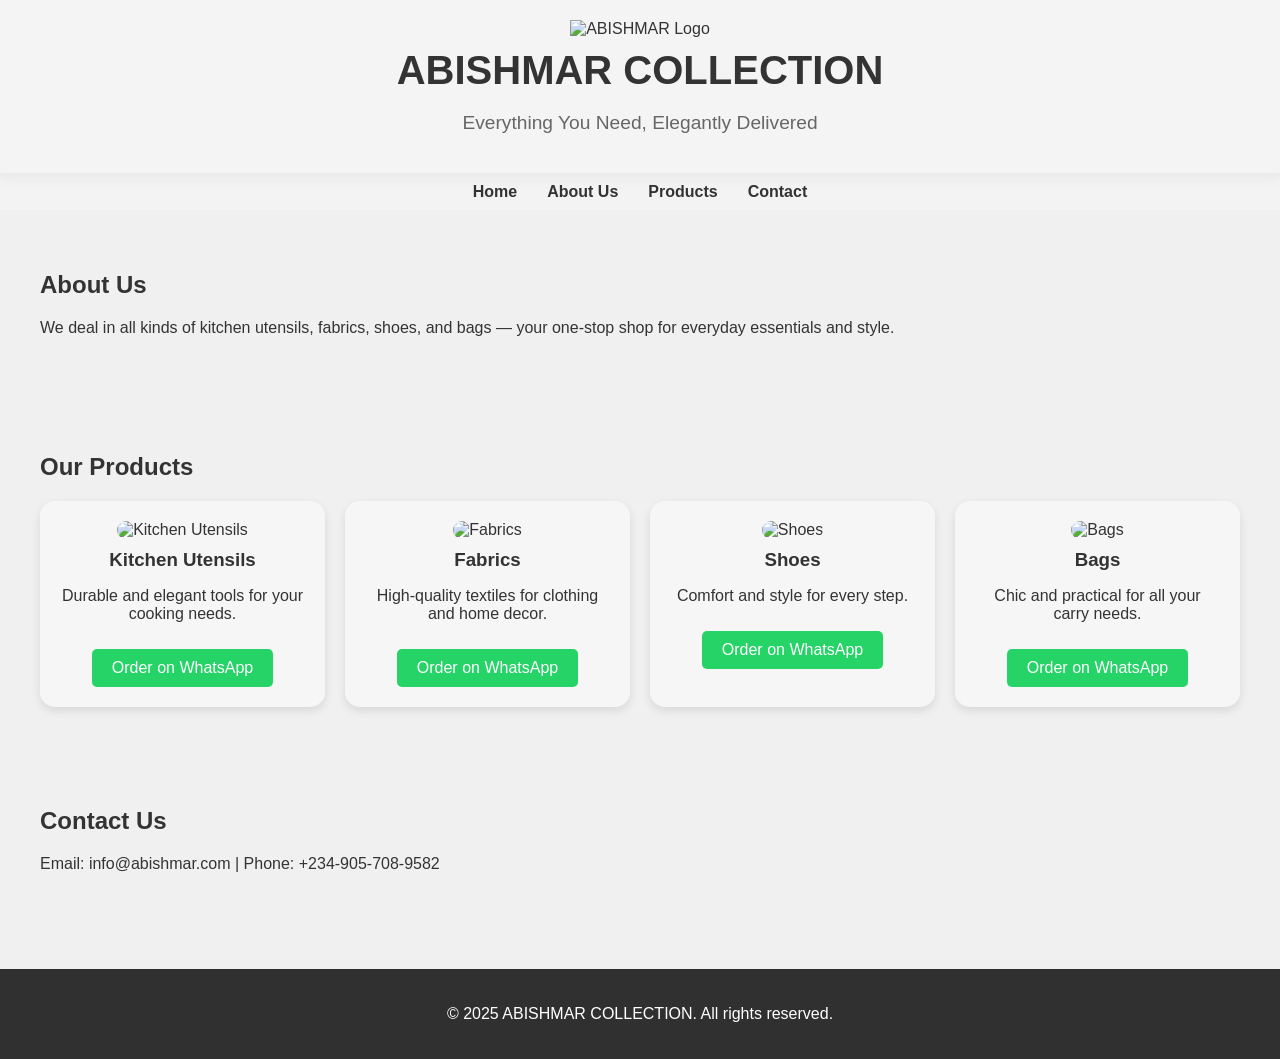
==== index.html @ d56e8706 "Create index.html" ====
<!DOCTYPE html><html lang="en">
<head>
  <meta charset="UTF-8" />
  <meta name="viewport" content="width=device-width, initial-scale=1.0" />
  <title>ABISHMAR COLLECTION</title>
  <style>
    body {
      margin: 0;
      font-family: 'Segoe UI', Tahoma, Geneva, Verdana, sans-serif;
      background: #f0f0f0;
      color: #333;
    }
    header {
      background: rgba(255, 255, 255, 0.3);
      backdrop-filter: blur(10px);
      padding: 20px;
      text-align: center;
      box-shadow: 0 2px 10px rgba(0,0,0,0.1);
    }
    header img {
      max-height: 100px;
      margin-bottom: 10px;
    }
    header h1 {
      margin: 0;
      font-size: 2.5rem;
    }
    header p {
      font-size: 1.2rem;
      color: #666;
    }
    nav {
      display: flex;
      justify-content: center;
      gap: 30px;
      padding: 10px;
      background-color: rgba(255, 255, 255, 0.2);
      backdrop-filter: blur(6px);
    }
    nav a {
      text-decoration: none;
      color: #333;
      font-weight: bold;
    }
    section {
      padding: 40px;
      max-width: 1200px;
      margin: auto;
    }
    .products {
      display: grid;
      grid-template-columns: repeat(auto-fit, minmax(250px, 1fr));
      gap: 20px;
    }
    .product {
      background: rgba(255, 255, 255, 0.4);
      border-radius: 15px;
      padding: 20px;
      box-shadow: 0 4px 10px rgba(0,0,0,0.1);
      backdrop-filter: blur(5px);
      text-align: center;
    }
    .product img {
      max-width: 100%;
      border-radius: 10px;
    }
    .product h3 {
      margin: 10px 0;
    }
    .product a {
      display: inline-block;
      margin-top: 10px;
      background-color: #25D366;
      color: white;
      text-decoration: none;
      padding: 10px 20px;
      border-radius: 5px;
    }
    footer {
      background: rgba(0,0,0,0.8);
      color: white;
      padding: 20px;
      text-align: center;
      margin-top: 40px;
    }
  </style>
</head>
<body>
  <header>
    <img src="images/logo.png" alt="ABISHMAR Logo" />
    <h1>ABISHMAR COLLECTION</h1>
    <p>Everything You Need, Elegantly Delivered</p>
  </header>  <nav>
    <a href="#home">Home</a>
    <a href="#about">About Us</a>
    <a href="#products">Products</a>
    <a href="#contact">Contact</a>
  </nav>  <section id="about">
    <h2>About Us</h2>
    <p>We deal in all kinds of kitchen utensils, fabrics, shoes, and bags — your one-stop shop for everyday essentials and style.</p>
  </section>  <section id="products">
    <h2>Our Products</h2>
    <div class="products">
      <div class="product">
        <img src="https://via.placeholder.com/200" alt="Kitchen Utensils" />
        <h3>Kitchen Utensils</h3>
        <p>Durable and elegant tools for your cooking needs.</p>
        <a href="https://wa.me/2349057089582?text=I'm%20interested%20in%20Kitchen%20Utensils%20from%20ABISHMAR%20COLLECTION">Order on WhatsApp</a>
      </div>
      <div class="product">
        <img src="https://via.placeholder.com/200" alt="Fabrics" />
        <h3>Fabrics</h3>
        <p>High-quality textiles for clothing and home decor.</p>
        <a href="https://wa.me/2349057089582?text=I'm%20interested%20in%20Fabrics%20from%20ABISHMAR%20COLLECTION">Order on WhatsApp</a>
      </div>
      <div class="product">
        <img src="https://via.placeholder.com/200" alt="Shoes" />
        <h3>Shoes</h3>
        <p>Comfort and style for every step.</p>
        <a href="https://wa.me/2349057089582?text=I'm%20interested%20in%20Shoes%20from%20ABISHMAR%20COLLECTION">Order on WhatsApp</a>
      </div>
      <div class="product">
        <img src="https://via.placeholder.com/200" alt="Bags" />
        <h3>Bags</h3>
        <p>Chic and practical for all your carry needs.</p>
        <a href="https://wa.me/2349057089582?text=I'm%20interested%20in%20Bags%20from%20ABISHMAR%20COLLECTION">Order on WhatsApp</a>
      </div>
    </div>
  </section>  <section id="contact">
    <h2>Contact Us</h2>
    <p>Email: info@abishmar.com | Phone: +234-905-708-9582</p>
  </section>  <footer>
    <p>&copy; 2025 ABISHMAR COLLECTION. All rights reserved.</p>
  </footer>
</body>
</html>
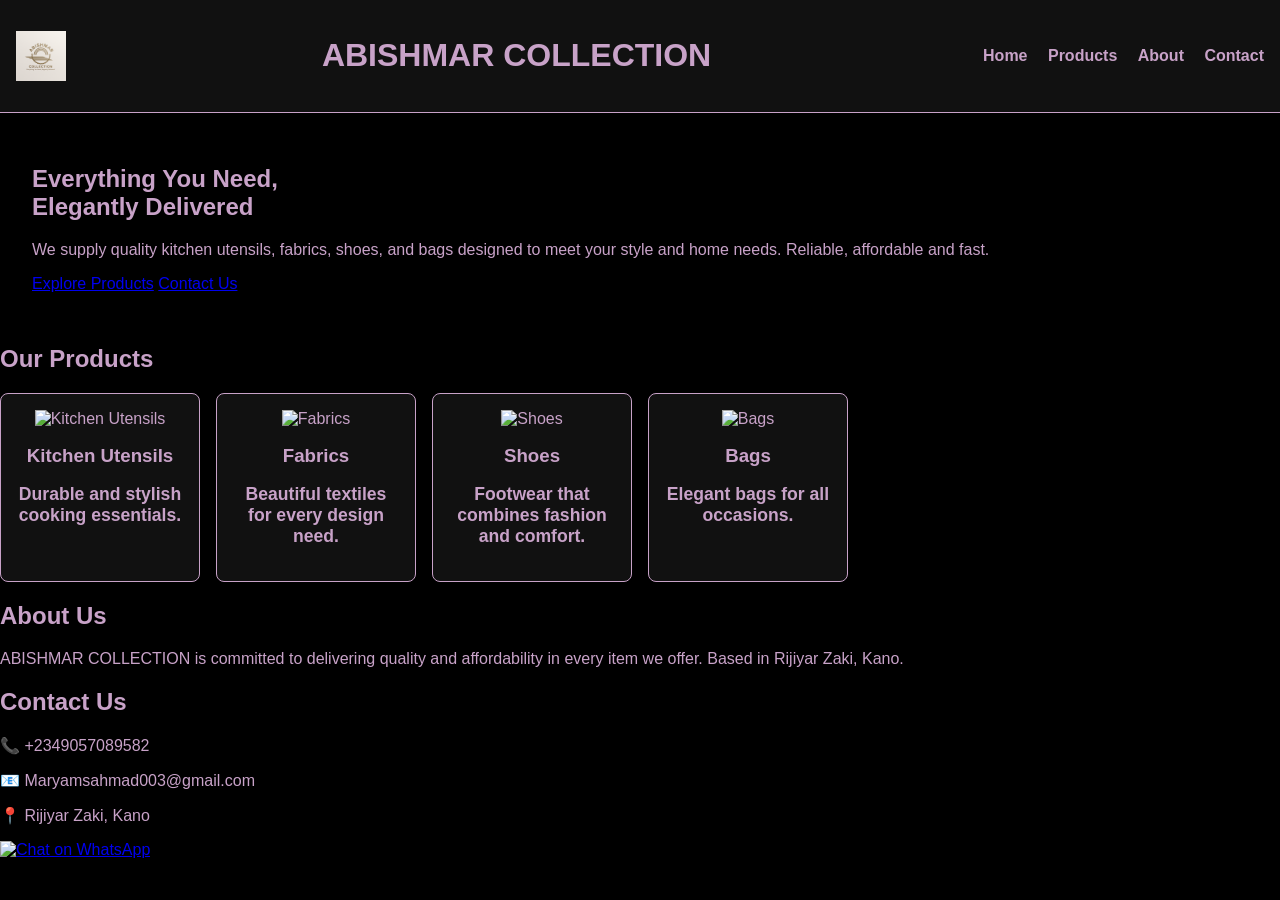
==== commit f73a7d2f: "Add files via upload" ====
--- a/index.html
+++ b/index.html
@@ -1,136 +1,74 @@
-<!DOCTYPE html><html lang="en">
+
+<!DOCTYPE html>
+<html lang="en">
 <head>
   <meta charset="UTF-8" />
   <meta name="viewport" content="width=device-width, initial-scale=1.0" />
-  <title>ABISHMAR COLLECTION</title>
-  <style>
-    body {
-      margin: 0;
-      font-family: 'Segoe UI', Tahoma, Geneva, Verdana, sans-serif;
-      background: #f0f0f0;
-      color: #333;
-    }
-    header {
-      background: rgba(255, 255, 255, 0.3);
-      backdrop-filter: blur(10px);
-      padding: 20px;
-      text-align: center;
-      box-shadow: 0 2px 10px rgba(0,0,0,0.1);
-    }
-    header img {
-      max-height: 100px;
-      margin-bottom: 10px;
-    }
-    header h1 {
-      margin: 0;
-      font-size: 2.5rem;
-    }
-    header p {
-      font-size: 1.2rem;
-      color: #666;
-    }
-    nav {
-      display: flex;
-      justify-content: center;
-      gap: 30px;
-      padding: 10px;
-      background-color: rgba(255, 255, 255, 0.2);
-      backdrop-filter: blur(6px);
-    }
-    nav a {
-      text-decoration: none;
-      color: #333;
-      font-weight: bold;
-    }
-    section {
-      padding: 40px;
-      max-width: 1200px;
-      margin: auto;
-    }
-    .products {
-      display: grid;
-      grid-template-columns: repeat(auto-fit, minmax(250px, 1fr));
-      gap: 20px;
-    }
-    .product {
-      background: rgba(255, 255, 255, 0.4);
-      border-radius: 15px;
-      padding: 20px;
-      box-shadow: 0 4px 10px rgba(0,0,0,0.1);
-      backdrop-filter: blur(5px);
-      text-align: center;
-    }
-    .product img {
-      max-width: 100%;
-      border-radius: 10px;
-    }
-    .product h3 {
-      margin: 10px 0;
-    }
-    .product a {
-      display: inline-block;
-      margin-top: 10px;
-      background-color: #25D366;
-      color: white;
-      text-decoration: none;
-      padding: 10px 20px;
-      border-radius: 5px;
-    }
-    footer {
-      background: rgba(0,0,0,0.8);
-      color: white;
-      padding: 20px;
-      text-align: center;
-      margin-top: 40px;
-    }
-  </style>
+  <title>Abishmar Collection</title>
+  <link rel="stylesheet" href="style.css" />
 </head>
 <body>
   <header>
-    <img src="images/logo.png" alt="ABISHMAR Logo" />
+    <img src="logo.png" alt="Abishmar Logo" class="logo" />
     <h1>ABISHMAR COLLECTION</h1>
-    <p>Everything You Need, Elegantly Delivered</p>
-  </header>  <nav>
-    <a href="#home">Home</a>
-    <a href="#about">About Us</a>
-    <a href="#products">Products</a>
-    <a href="#contact">Contact</a>
-  </nav>  <section id="about">
-    <h2>About Us</h2>
-    <p>We deal in all kinds of kitchen utensils, fabrics, shoes, and bags — your one-stop shop for everyday essentials and style.</p>
-  </section>  <section id="products">
+    <nav>
+      <a href="#home">Home</a>
+      <a href="#products">Products</a>
+      <a href="#about">About</a>
+      <a href="#contact">Contact</a>
+    </nav>
+  </header>
+
+  <div class="content" id="home">
+    <h2>Everything You Need,<br>Elegantly Delivered</h2>
+    <div class="planet"></div>
+    <p>We supply quality kitchen utensils, fabrics, shoes, and bags designed to meet your style and home needs. Reliable, affordable and fast.</p>
+    <a href="#products" class="btn">Explore Products</a>
+    <a href="#contact" class="btn outline-btn">Contact Us</a>
+  </div>
+
+  <section id="products">
     <h2>Our Products</h2>
-    <div class="products">
-      <div class="product">
-        <img src="https://via.placeholder.com/200" alt="Kitchen Utensils" />
+    <div class="product-grid">
+      <div class="product-card">
+        <img src="https://via.placeholder.com/200x150?text=Utensils" alt="Kitchen Utensils">
         <h3>Kitchen Utensils</h3>
-        <p>Durable and elegant tools for your cooking needs.</p>
-        <a href="https://wa.me/2349057089582?text=I'm%20interested%20in%20Kitchen%20Utensils%20from%20ABISHMAR%20COLLECTION">Order on WhatsApp</a>
+        <p>Durable and stylish cooking essentials.</p>
       </div>
-      <div class="product">
-        <img src="https://via.placeholder.com/200" alt="Fabrics" />
+      <div class="product-card">
+        <img src="https://via.placeholder.com/200x150?text=Fabrics" alt="Fabrics">
         <h3>Fabrics</h3>
-        <p>High-quality textiles for clothing and home decor.</p>
-        <a href="https://wa.me/2349057089582?text=I'm%20interested%20in%20Fabrics%20from%20ABISHMAR%20COLLECTION">Order on WhatsApp</a>
+        <p>Beautiful textiles for every design need.</p>
       </div>
-      <div class="product">
-        <img src="https://via.placeholder.com/200" alt="Shoes" />
+      <div class="product-card">
+        <img src="https://via.placeholder.com/200x150?text=Shoes" alt="Shoes">
         <h3>Shoes</h3>
-        <p>Comfort and style for every step.</p>
-        <a href="https://wa.me/2349057089582?text=I'm%20interested%20in%20Shoes%20from%20ABISHMAR%20COLLECTION">Order on WhatsApp</a>
+        <p>Footwear that combines fashion and comfort.</p>
       </div>
-      <div class="product">
-        <img src="https://via.placeholder.com/200" alt="Bags" />
+      <div class="product-card">
+        <img src="https://via.placeholder.com/200x150?text=Bags" alt="Bags">
         <h3>Bags</h3>
-        <p>Chic and practical for all your carry needs.</p>
-        <a href="https://wa.me/2349057089582?text=I'm%20interested%20in%20Bags%20from%20ABISHMAR%20COLLECTION">Order on WhatsApp</a>
+        <p>Elegant bags for all occasions.</p>
       </div>
     </div>
-  </section>  <section id="contact">
+  </section>
+
+  <section id="about">
+    <h2>About Us</h2>
+    <p>ABISHMAR COLLECTION is committed to delivering quality and affordability in every item we offer. Based in Rijiyar Zaki, Kano.</p>
+  </section>
+
+  <section id="contact">
     <h2>Contact Us</h2>
-    <p>Email: info@abishmar.com | Phone: +234-905-708-9582</p>
-  </section>  <footer>
-    <p>&copy; 2025 ABISHMAR COLLECTION. All rights reserved.</p>
-  </footer>
+    <p>📞 +2349057089582</p>
+    <p>📧 Maryamsahmad003@gmail.com</p>
+    <p>📍 Rijiyar Zaki, Kano</p>
+  </section>
+
+  <a href="https://wa.me/2349057089582" class="whatsapp-float" target="_blank">
+    <img src="https://cdn-icons-png.flaticon.com/512/733/733585.png" alt="Chat on WhatsApp">
+  </a>
+
+  <script src="script.js"></script>
 </body>
 </html>
--- a/style.css
+++ b/style.css
@@ -0,0 +1,103 @@
+
+body {
+  background-color: #000;
+  color: #c8a2c8;
+  font-family: 'Segoe UI', Tahoma, Geneva, Verdana, sans-serif;
+  margin: 0;
+  padding: 0;
+}
+
+header {
+  background-color: #111;
+  padding: 1em;
+  display: flex;
+  align-items: center;
+  justify-content: space-between;
+  border-bottom: 1px solid #c8a2c8;
+}
+
+.logo {
+  height: 50px;
+}
+
+nav a {
+  margin-left: 1em;
+  color: #c8a2c8;
+  text-decoration: none;
+  font-weight: bold;
+}
+
+nav a:hover {
+  text-decoration: underline;
+}
+
+.content {
+  padding: 2em;
+}
+
+.search-input {
+  width: 100%;
+  padding: 0.5em;
+  margin-bottom: 1em;
+  border-radius: 5px;
+  border: none;
+}
+
+.filters button {
+  background-color: #222;
+  color: #c8a2c8;
+  border: 1px solid #c8a2c8;
+  padding: 0.5em 1em;
+  margin: 0.2em;
+  cursor: pointer;
+  border-radius: 4px;
+}
+
+.filters button:hover {
+  background-color: #c8a2c8;
+  color: #000;
+}
+
+.product-grid {
+  display: grid;
+  grid-template-columns: repeat(auto-fill, minmax(180px, 1fr));
+  gap: 1em;
+}
+
+.product-card {
+  background-color: #111;
+  border: 1px solid #c8a2c8;
+  padding: 1em;
+  border-radius: 8px;
+  text-align: center;
+}
+
+.product-card img {
+  width: 100%;
+  height: 120px;
+  object-fit: cover;
+  margin-bottom: 0.5em;
+}
+
+.product-card h3 {
+  color: #c8a2c8;
+  margin: 0.5em 0;
+}
+
+.product-card p {
+  font-size: 1.1em;
+  font-weight: bold;
+}
+
+.product-card button {
+  background-color: #c8a2c8;
+  color: #000;
+  border: none;
+  padding: 0.5em 1em;
+  border-radius: 4px;
+  cursor: pointer;
+}
+
+.product-card button:hover {
+  background-color: #fff;
+}
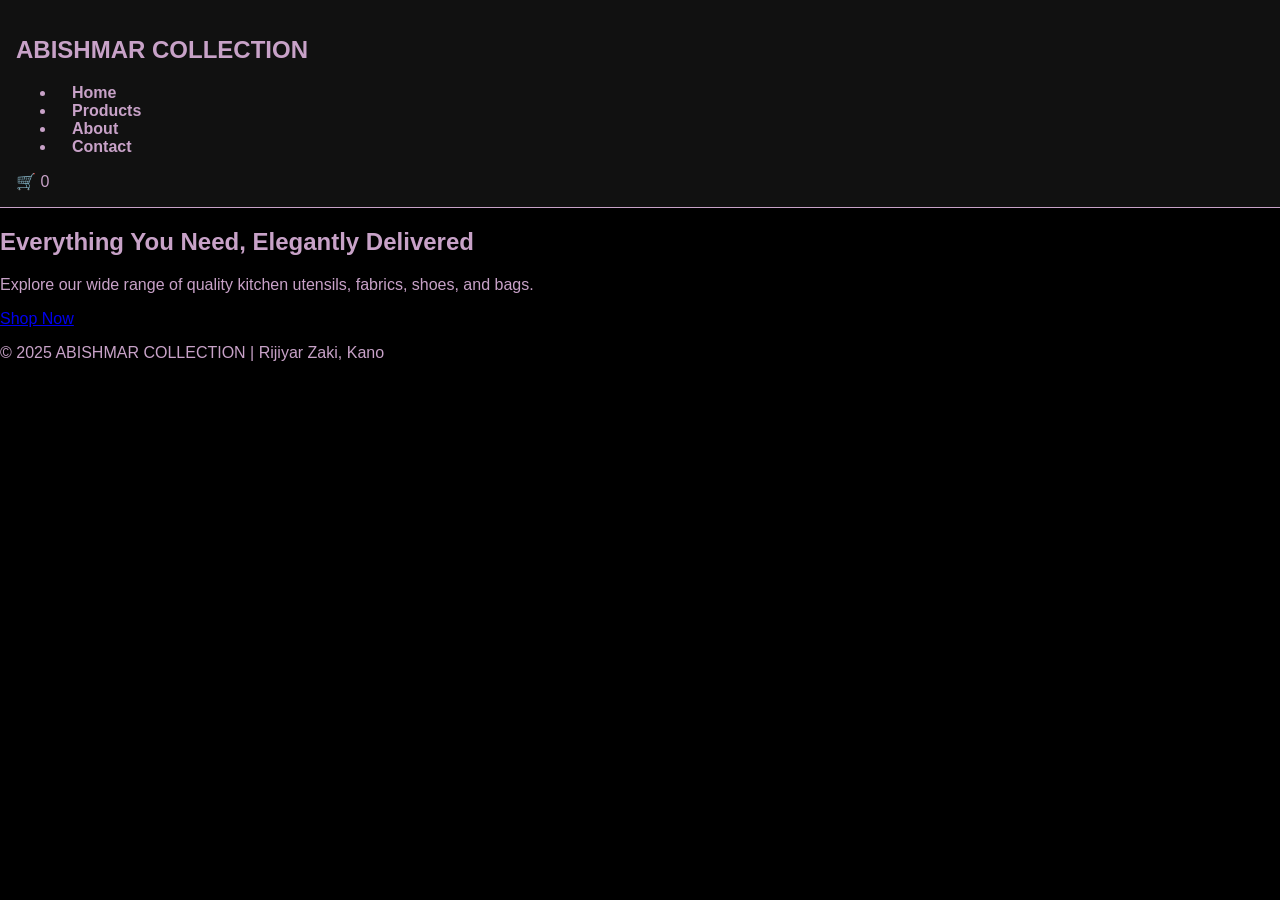
==== commit 59ff5694: "Add files via upload" ====
--- a/index.html
+++ b/index.html
@@ -1,74 +1,32 @@
-
 <!DOCTYPE html>
 <html lang="en">
 <head>
   <meta charset="UTF-8" />
   <meta name="viewport" content="width=device-width, initial-scale=1.0" />
-  <title>Abishmar Collection</title>
+  <title>ABISHMAR COLLECTION</title>
   <link rel="stylesheet" href="style.css" />
 </head>
 <body>
   <header>
-    <img src="logo.png" alt="Abishmar Logo" class="logo" />
-    <h1>ABISHMAR COLLECTION</h1>
     <nav>
-      <a href="#home">Home</a>
-      <a href="#products">Products</a>
-      <a href="#about">About</a>
-      <a href="#contact">Contact</a>
+      <h1>ABISHMAR COLLECTION</h1>
+      <ul>
+        <li><a href="index.html">Home</a></li>
+        <li><a href="products.html">Products</a></li>
+        <li><a href="about.html">About</a></li>
+        <li><a href="contact.html">Contact</a></li>
+      </ul>
+      <div class="cart-icon" onclick="toggleCartPopup()">🛒 <span id="cart-count">0</span></div>
     </nav>
   </header>
-
-  <div class="content" id="home">
-    <h2>Everything You Need,<br>Elegantly Delivered</h2>
-    <div class="planet"></div>
-    <p>We supply quality kitchen utensils, fabrics, shoes, and bags designed to meet your style and home needs. Reliable, affordable and fast.</p>
-    <a href="#products" class="btn">Explore Products</a>
-    <a href="#contact" class="btn outline-btn">Contact Us</a>
-  </div>
-
-  <section id="products">
-    <h2>Our Products</h2>
-    <div class="product-grid">
-      <div class="product-card">
-        <img src="https://via.placeholder.com/200x150?text=Utensils" alt="Kitchen Utensils">
-        <h3>Kitchen Utensils</h3>
-        <p>Durable and stylish cooking essentials.</p>
-      </div>
-      <div class="product-card">
-        <img src="https://via.placeholder.com/200x150?text=Fabrics" alt="Fabrics">
-        <h3>Fabrics</h3>
-        <p>Beautiful textiles for every design need.</p>
-      </div>
-      <div class="product-card">
-        <img src="https://via.placeholder.com/200x150?text=Shoes" alt="Shoes">
-        <h3>Shoes</h3>
-        <p>Footwear that combines fashion and comfort.</p>
-      </div>
-      <div class="product-card">
-        <img src="https://via.placeholder.com/200x150?text=Bags" alt="Bags">
-        <h3>Bags</h3>
-        <p>Elegant bags for all occasions.</p>
-      </div>
-    </div>
-  </section>
-
-  <section id="about">
-    <h2>About Us</h2>
-    <p>ABISHMAR COLLECTION is committed to delivering quality and affordability in every item we offer. Based in Rijiyar Zaki, Kano.</p>
-  </section>
-
-  <section id="contact">
-    <h2>Contact Us</h2>
-    <p>📞 +2349057089582</p>
-    <p>📧 Maryamsahmad003@gmail.com</p>
-    <p>📍 Rijiyar Zaki, Kano</p>
-  </section>
-
-  <a href="https://wa.me/2349057089582" class="whatsapp-float" target="_blank">
-    <img src="https://cdn-icons-png.flaticon.com/512/733/733585.png" alt="Chat on WhatsApp">
-  </a>
-
+  <main class="glass">
+    <h2>Everything You Need, Elegantly Delivered</h2>
+    <p>Explore our wide range of quality kitchen utensils, fabrics, shoes, and bags.</p>
+    <a href="products.html" class="btn">Shop Now</a>
+  </main>
+  <footer>
+    <p>&copy; 2025 ABISHMAR COLLECTION | Rijiyar Zaki, Kano</p>
+  </footer>
   <script src="script.js"></script>
 </body>
 </html>
